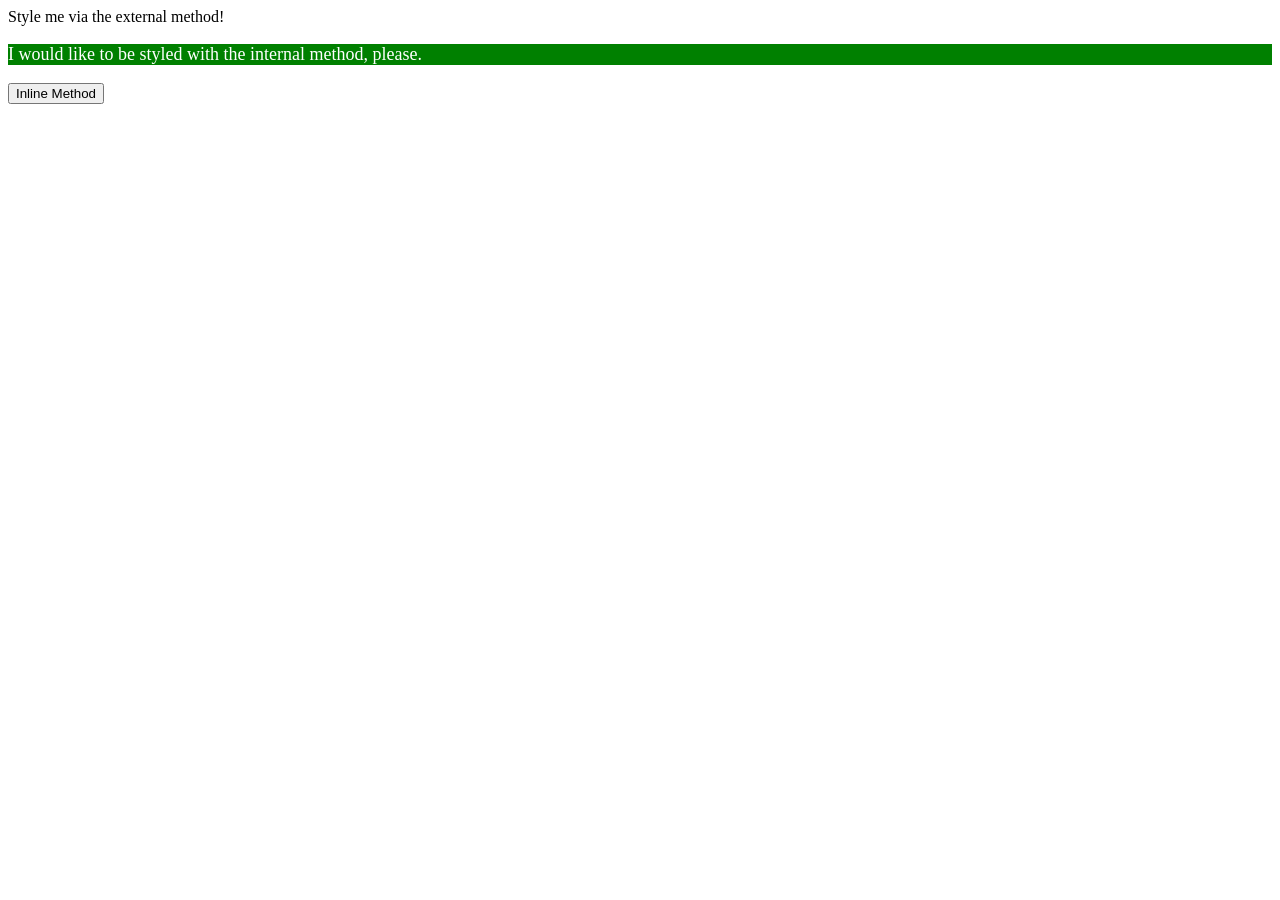
==== foundations/intro-to-css/01-css-methods/index.html @ 00cc1bb9 "implement external and internal css" ====
<!DOCTYPE html>
<html lang="en">
  <head>
    <!-- external css -->
    <link href="./styles.css">
    
    <!-- internal css -->
    <style>
      p {
        background-color: green;
        color: white;
        font-size: 18px;
      }
    </style>
    <meta charset="UTF-8">
    <meta http-equiv="X-UA-Compatible" content="IE=edge">
    <meta name="viewport" content="width=device-width, initial-scale=1.0">
    <title>Methods for Adding CSS</title>
  </head>
  <body>
    <div>Style me via the external method!</div>
    <p>I would like to be styled with the internal method, please.</p>
    <button>Inline Method</button>
  </body>
</html>
---- foundations/intro-to-css/01-css-methods/styles.css ----
/* external css */

div {
    background-color: red;
}
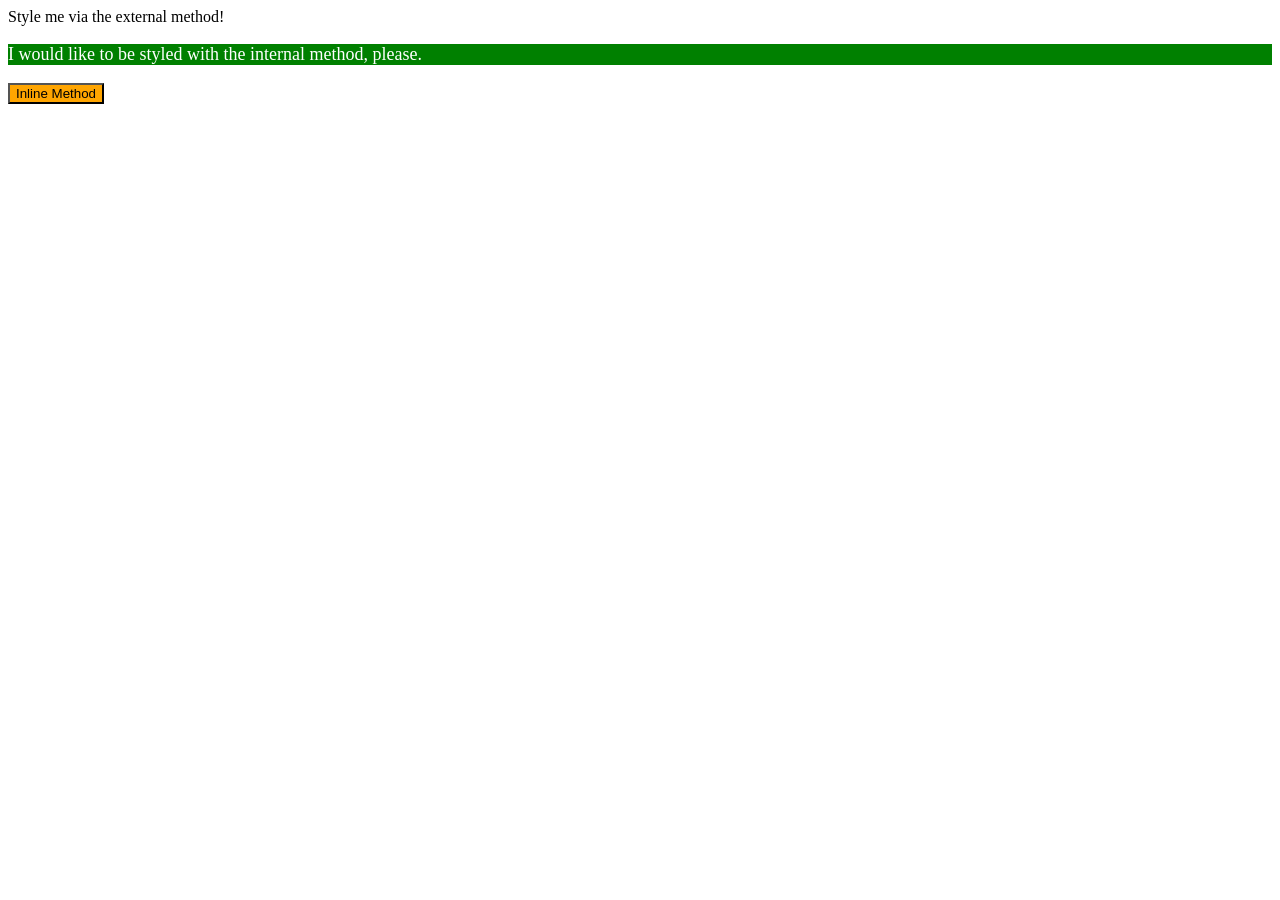
==== commit b5beb51c: "add inline css" ====
--- a/foundations/intro-to-css/01-css-methods/index.html
+++ b/foundations/intro-to-css/01-css-methods/index.html
@@ -20,6 +20,6 @@
   <body>
     <div>Style me via the external method!</div>
     <p>I would like to be styled with the internal method, please.</p>
-    <button>Inline Method</button>
+    <button style="background-color: orange;">Inline Method</button>
   </body>
 </html>
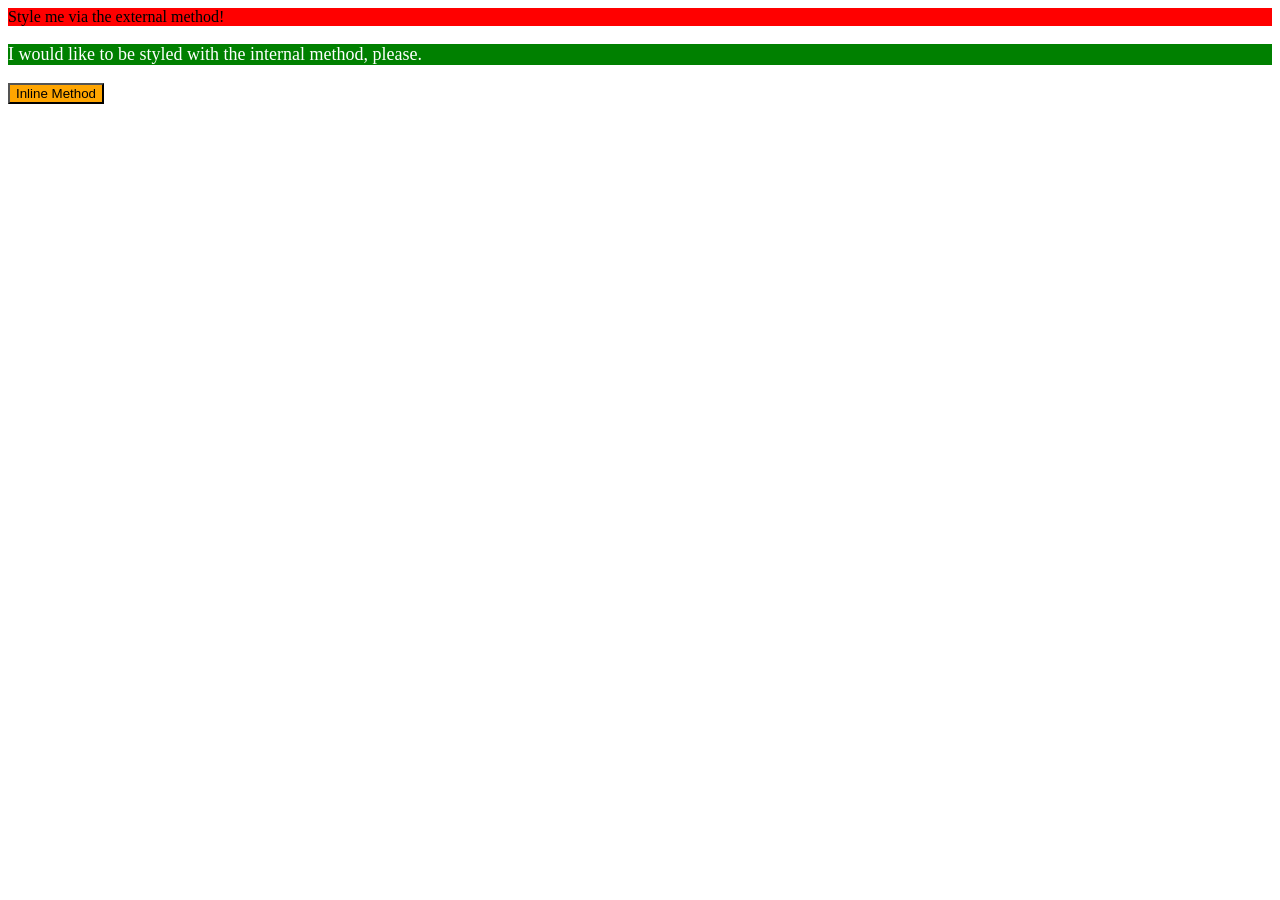
==== commit c9c67337: "debug external css mssing attribute" ====
--- a/foundations/intro-to-css/01-css-methods/index.html
+++ b/foundations/intro-to-css/01-css-methods/index.html
@@ -2,7 +2,7 @@
 <html lang="en">
   <head>
     <!-- external css -->
-    <link href="./styles.css">
+    <link href="./styles.css" rel="stylesheet">
     
     <!-- internal css -->
     <style>
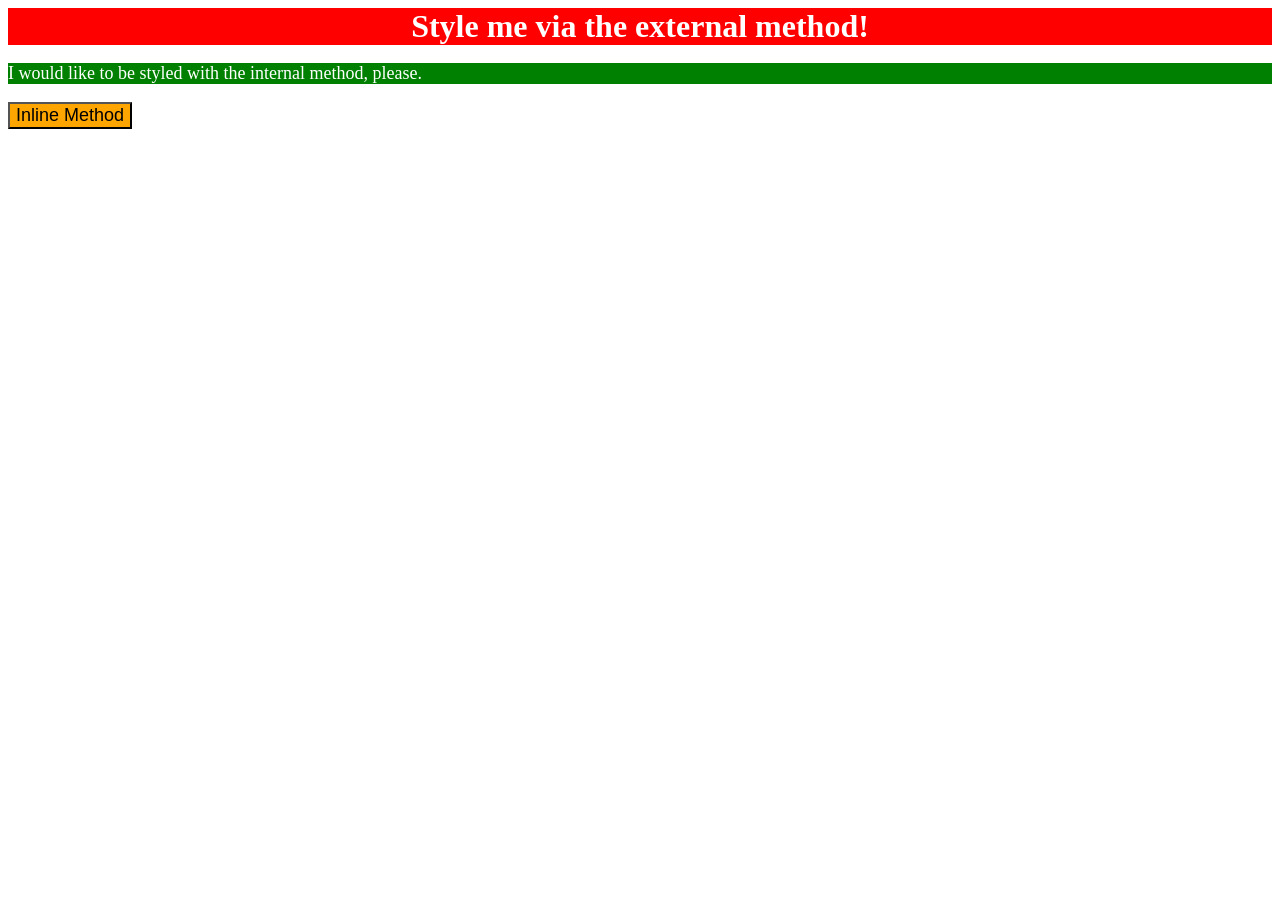
==== commit cc4cf808: "fix files to reflect solution styles lack additional declarations  inline css lack font declaration" ====
--- a/foundations/intro-to-css/01-css-methods/index.html
+++ b/foundations/intro-to-css/01-css-methods/index.html
@@ -20,6 +20,6 @@
   <body>
     <div>Style me via the external method!</div>
     <p>I would like to be styled with the internal method, please.</p>
-    <button style="background-color: orange;">Inline Method</button>
+    <button style="background-color: orange; font-size: 18px;">Inline Method</button>
   </body>
 </html>
--- a/foundations/intro-to-css/01-css-methods/styles.css
+++ b/foundations/intro-to-css/01-css-methods/styles.css
@@ -3,4 +3,8 @@
 
 div {
     background-color: red;
+    color: white;
+    font-size: 32px;
+    text-align: center;
+    font-weight: bold;
 }
